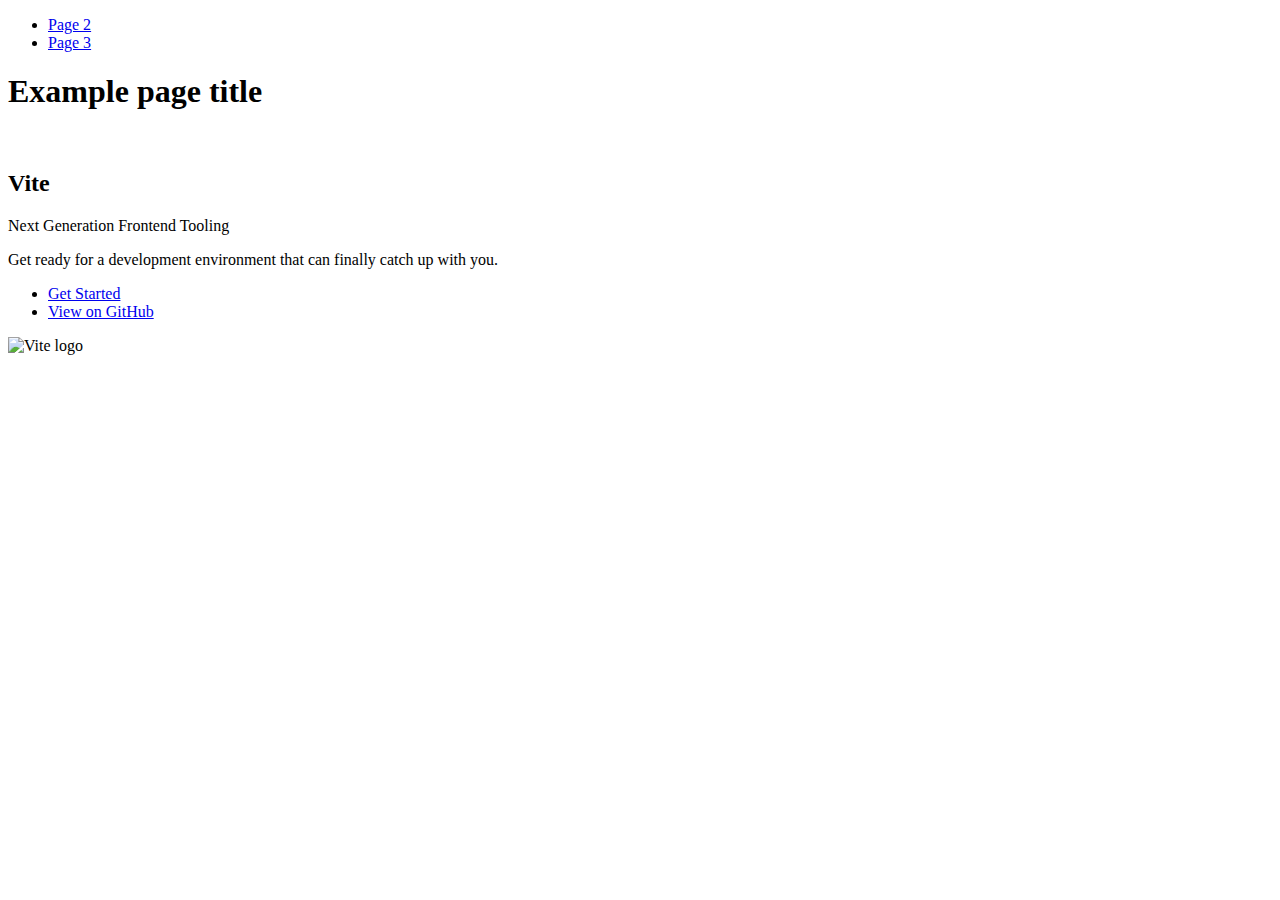
==== index.html @ dc80c67b "Deploying to gh-pages from @ AnnaLvchnk/goit-js-hw-09@93254d029383284b1d16c3491e22bbbf3bc0f20e 🚀" ====
<!DOCTYPE html>
<html lang="en">
  <head>
    <meta charset="UTF-8" />
    <link rel="icon" type="image/svg+xml" href="/goit-js-hw-09/favicon.svg" />
    <meta name="viewport" content="width=device-width, initial-scale=1.0" />
    <title>Vanilla App Template</title>
    
    <script type="module" crossorigin src="/goit-js-hw-09/commonHelpers.js"></script>
    <link rel="stylesheet" href="/goit-js-hw-09/assets/index-10c40100.css">
  </head>
  <body>
    <header class="header">
  <nav class="nav">
    <ul class="nav-list">
      <li class="nav-item">
        <a href="./page-2.html" class="nav-link">Page 2</a>
      </li>

      <li class="nav-item">
        <a href="./page-3.html" class="nav-link">Page 3</a>
      </li>
    </ul>
  </nav>
</header>


    <section>
      <h1>Example page title</h1>
      <!-- Path to images as from index.html file -->
      <img src="/goit-js-hw-09/assets/javascript-8dac5379.svg" alt="" />
    </section>

    <!-- Loads the specified .html file -->
    <section class="vite-promo">
  <div class="container">
    <div class="wrapper">
      <h2 class="title">
        <span class="gradient">Vite</span>
      </h2>
      <p class="text">Next Generation Frontend Tooling</p>
      <p class="tagline">
        Get ready for a development environment that can finally catch up with
        you.
      </p>

      <ul class="actions">
        <li class="action">
          <a
            class="link"
            href="https://vitejs.dev/guide/"
            target="_blank"
            rel="noopener noreferrer"
            >Get Started</a
          >
        </li>
        <li class="action">
          <a
            class="link"
            href="https://github.com/vitejs/vite"
            target="_blank"
            rel="noopener noreferrer"
            >View on GitHub</a
          >
        </li>
      </ul>
    </div>

    <div class="thumb">
      <!-- Path to images as from index.html file -->
      <img
        class="pic"
        src="/goit-js-hw-09/assets/vite-logo-51249ca9.png"
        alt="Vite logo"
        width="640"
        height="640"
      />
    </div>
  </div>
</section>


    
  </body>
</html>
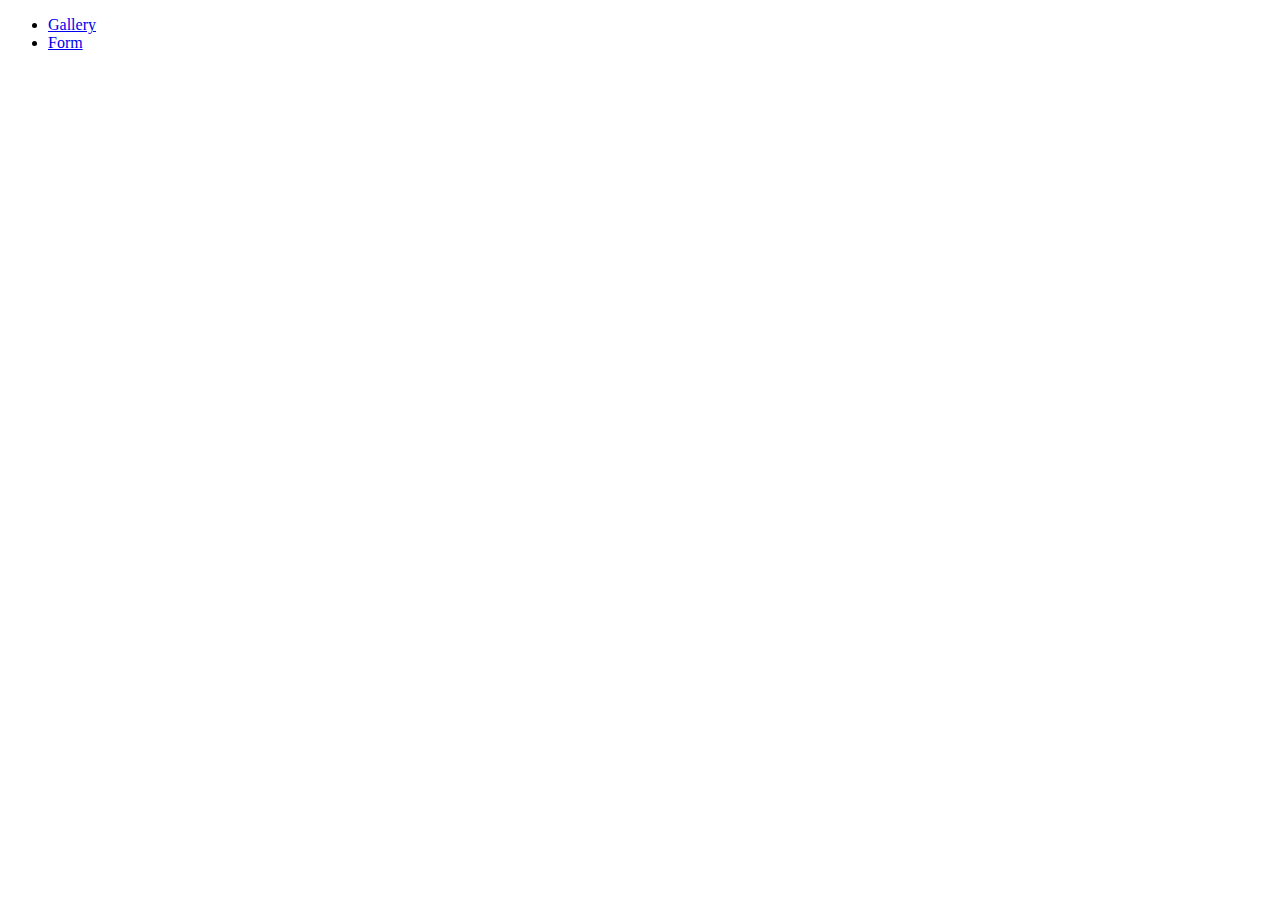
==== commit d7e0f7af: "Deploying to gh-pages from @ AnnaLvchnk/goit-js-hw-09@d70ff79d4fc1a007e7933a13ebf3a31585619c1f 🚀" ====
--- a/index.html
+++ b/index.html
@@ -4,82 +4,18 @@
     <meta charset="UTF-8" />
     <link rel="icon" type="image/svg+xml" href="/goit-js-hw-09/favicon.svg" />
     <meta name="viewport" content="width=device-width, initial-scale=1.0" />
-    <title>Vanilla App Template</title>
+    <title>Goit-js-hw-09</title>
     
-    <script type="module" crossorigin src="/goit-js-hw-09/commonHelpers.js"></script>
-    <link rel="stylesheet" href="/goit-js-hw-09/assets/index-10c40100.css">
+    <script type="module" crossorigin src="/goit-js-hw-09/assets/styles-c4bd66b1.js"></script>
+    <link rel="stylesheet" href="/goit-js-hw-09/assets/styles-1a6b5629.css">
   </head>
   <body>
-    <header class="header">
-  <nav class="nav">
-    <ul class="nav-list">
-      <li class="nav-item">
-        <a href="./page-2.html" class="nav-link">Page 2</a>
-      </li>
-
-      <li class="nav-item">
-        <a href="./page-3.html" class="nav-link">Page 3</a>
-      </li>
-    </ul>
-  </nav>
-</header>
-
-
-    <section>
-      <h1>Example page title</h1>
-      <!-- Path to images as from index.html file -->
-      <img src="/goit-js-hw-09/assets/javascript-8dac5379.svg" alt="" />
-    </section>
-
-    <!-- Loads the specified .html file -->
-    <section class="vite-promo">
-  <div class="container">
-    <div class="wrapper">
-      <h2 class="title">
-        <span class="gradient">Vite</span>
-      </h2>
-      <p class="text">Next Generation Frontend Tooling</p>
-      <p class="tagline">
-        Get ready for a development environment that can finally catch up with
-        you.
-      </p>
-
-      <ul class="actions">
-        <li class="action">
-          <a
-            class="link"
-            href="https://vitejs.dev/guide/"
-            target="_blank"
-            rel="noopener noreferrer"
-            >Get Started</a
-          >
-        </li>
-        <li class="action">
-          <a
-            class="link"
-            href="https://github.com/vitejs/vite"
-            target="_blank"
-            rel="noopener noreferrer"
-            >View on GitHub</a
-          >
-        </li>
+    <nav>
+      <ul>
+        <li><a href="./1-gallery.html">Gallery</a></li>
+        <li><a href="./2-form.html">Form</a></li>
       </ul>
-    </div>
-
-    <div class="thumb">
-      <!-- Path to images as from index.html file -->
-      <img
-        class="pic"
-        src="/goit-js-hw-09/assets/vite-logo-51249ca9.png"
-        alt="Vite logo"
-        width="640"
-        height="640"
-      />
-    </div>
-  </div>
-</section>
-
-
+    </nav>
     
   </body>
 </html>
